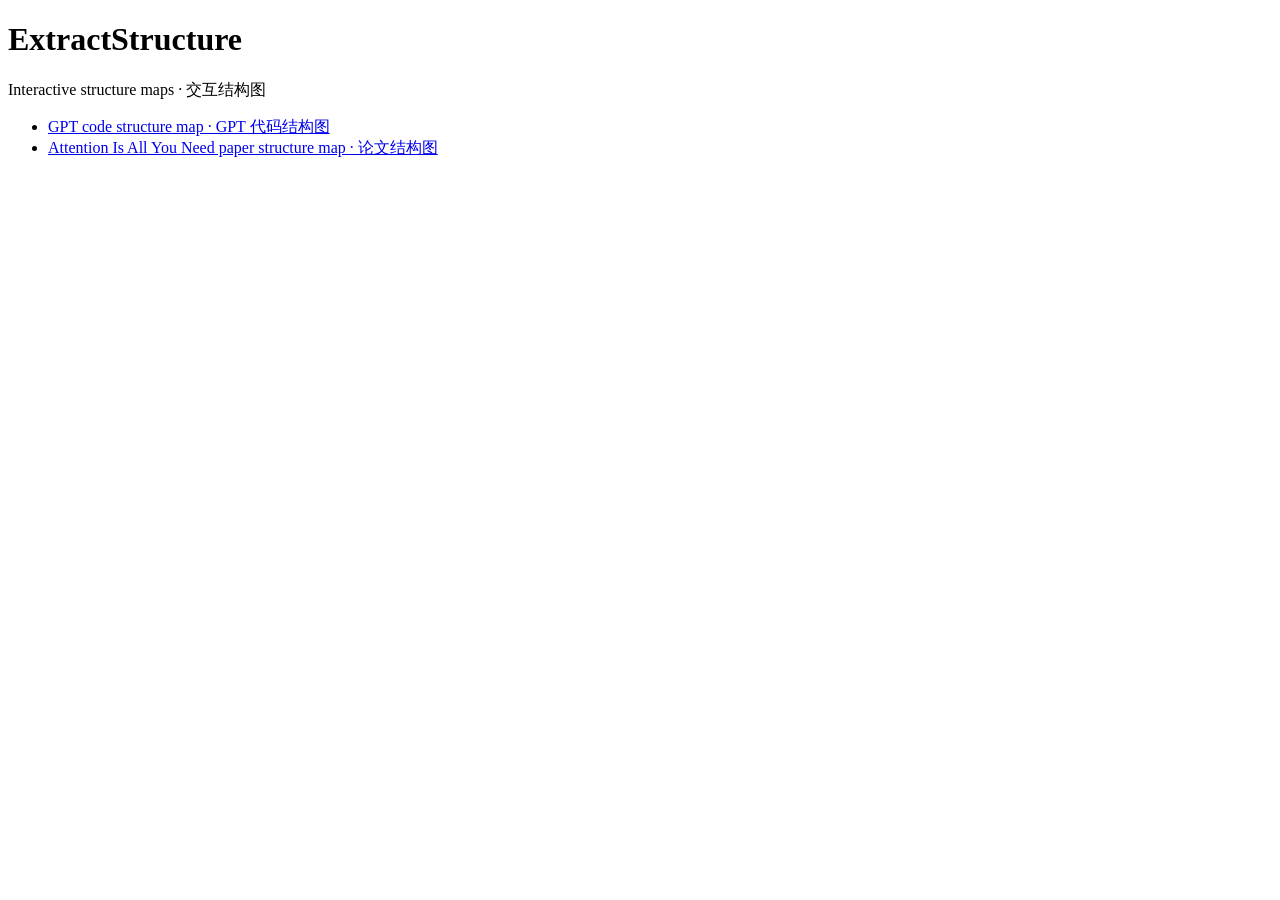
==== docs/index.html @ 39f007e7 "Deploy examples with project-owned GitHub Pages and record hosting policy" ====
<!doctype html><html lang="en"><head><meta charset="utf-8"><meta name="viewport" content="width=device-width,initial-scale=1"><title>ExtractStructure Examples</title></head><body><main><h1>ExtractStructure</h1><p>Interactive structure maps · 交互结构图</p><ul><li><a href="examples/gpt-code-structure.html">GPT code structure map · GPT 代码结构图</a></li><li><a href="examples/attention-is-all-you-need-paper-structure.html">Attention Is All You Need paper structure map · 论文结构图</a></li></ul></main></body></html>
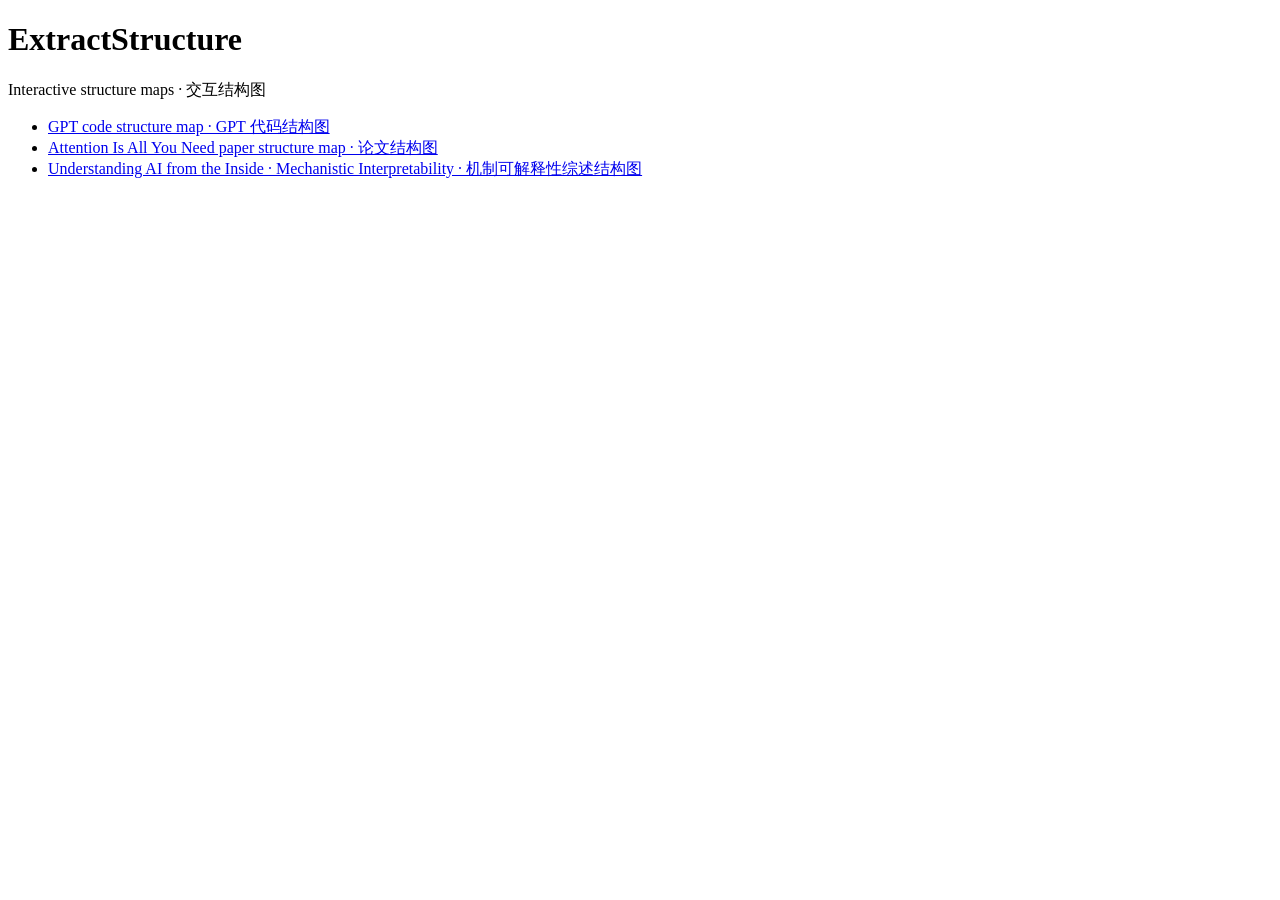
==== commit d650efd5: "List mechanistic interpretability structure viewer on Pages homepage" ====
--- a/docs/index.html
+++ b/docs/index.html
@@ -1 +1 @@
-<!doctype html><html lang="en"><head><meta charset="utf-8"><meta name="viewport" content="width=device-width,initial-scale=1"><title>ExtractStructure Examples</title></head><body><main><h1>ExtractStructure</h1><p>Interactive structure maps · 交互结构图</p><ul><li><a href="examples/gpt-code-structure.html">GPT code structure map · GPT 代码结构图</a></li><li><a href="examples/attention-is-all-you-need-paper-structure.html">Attention Is All You Need paper structure map · 论文结构图</a></li></ul></main></body></html>
+<!doctype html><html lang="en"><head><meta charset="utf-8"><meta name="viewport" content="width=device-width,initial-scale=1"><title>ExtractStructure Examples</title></head><body><main><h1>ExtractStructure</h1><p>Interactive structure maps · 交互结构图</p><ul><li><a href="examples/gpt-code-structure.html">GPT code structure map · GPT 代码结构图</a></li><li><a href="examples/attention-is-all-you-need-paper-structure.html">Attention Is All You Need paper structure map · 论文结构图</a></li><li><a href="examples/understanding-ai-from-the-inside-paper-structure.html">Understanding AI from the Inside · Mechanistic Interpretability · 机制可解释性综述结构图</a></li></ul></main></body></html>
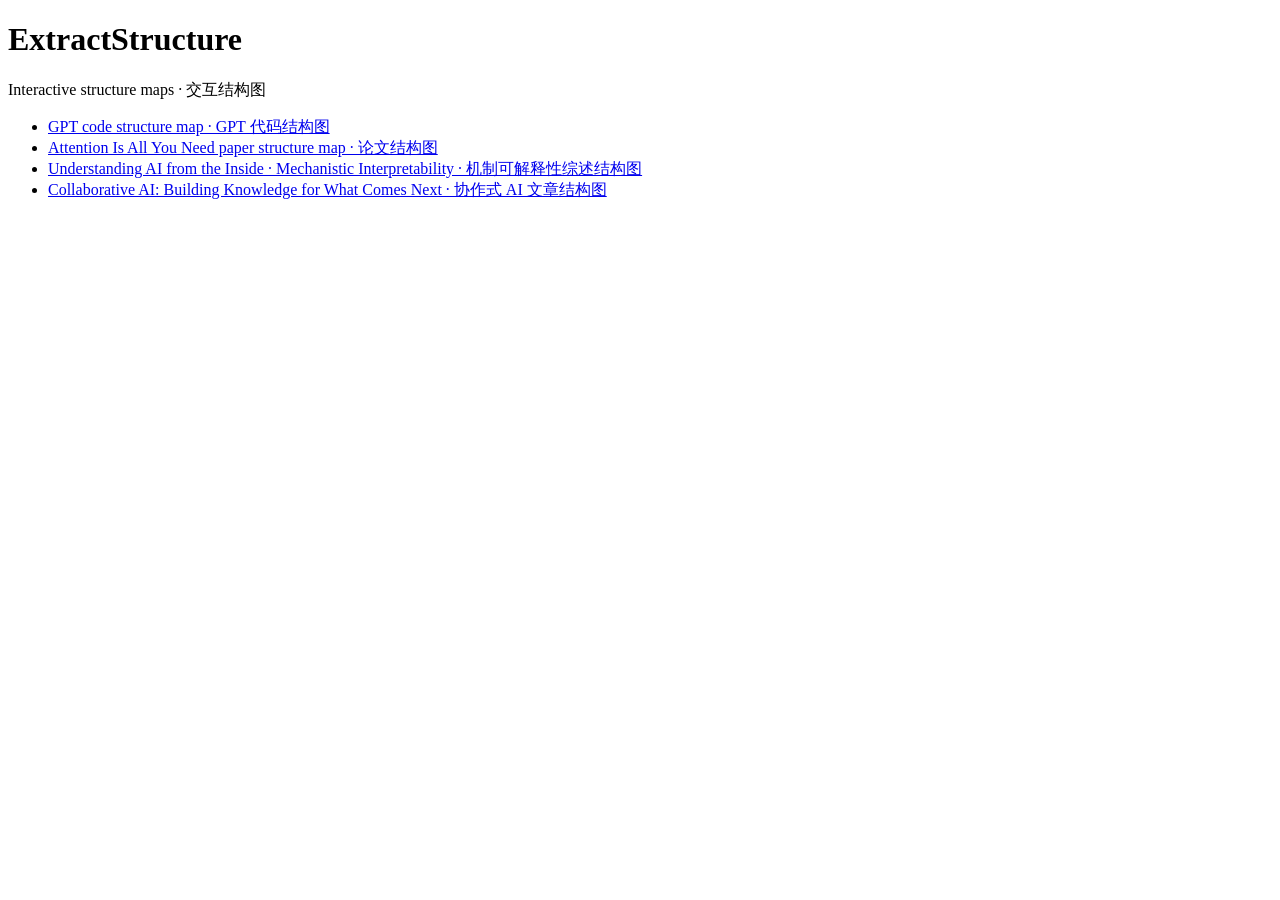
==== commit 8b3e1ea7: "Add bilingual collaborative AI article map and example links" ====
--- a/docs/index.html
+++ b/docs/index.html
@@ -1 +1 @@
-<!doctype html><html lang="en"><head><meta charset="utf-8"><meta name="viewport" content="width=device-width,initial-scale=1"><title>ExtractStructure Examples</title></head><body><main><h1>ExtractStructure</h1><p>Interactive structure maps · 交互结构图</p><ul><li><a href="examples/gpt-code-structure.html">GPT code structure map · GPT 代码结构图</a></li><li><a href="examples/attention-is-all-you-need-paper-structure.html">Attention Is All You Need paper structure map · 论文结构图</a></li><li><a href="examples/understanding-ai-from-the-inside-paper-structure.html">Understanding AI from the Inside · Mechanistic Interpretability · 机制可解释性综述结构图</a></li></ul></main></body></html>
+<!doctype html><html lang="en"><head><meta charset="utf-8"><meta name="viewport" content="width=device-width,initial-scale=1"><title>ExtractStructure Examples</title></head><body><main><h1>ExtractStructure</h1><p>Interactive structure maps · 交互结构图</p><ul><li><a href="examples/gpt-code-structure.html">GPT code structure map · GPT 代码结构图</a></li><li><a href="examples/attention-is-all-you-need-paper-structure.html">Attention Is All You Need paper structure map · 论文结构图</a></li><li><a href="examples/understanding-ai-from-the-inside-paper-structure.html">Understanding AI from the Inside · Mechanistic Interpretability · 机制可解释性综述结构图</a></li><li><a href="examples/collaborative-ai-article-structure.html">Collaborative AI: Building Knowledge for What Comes Next · 协作式 AI 文章结构图</a></li></ul></main></body></html>
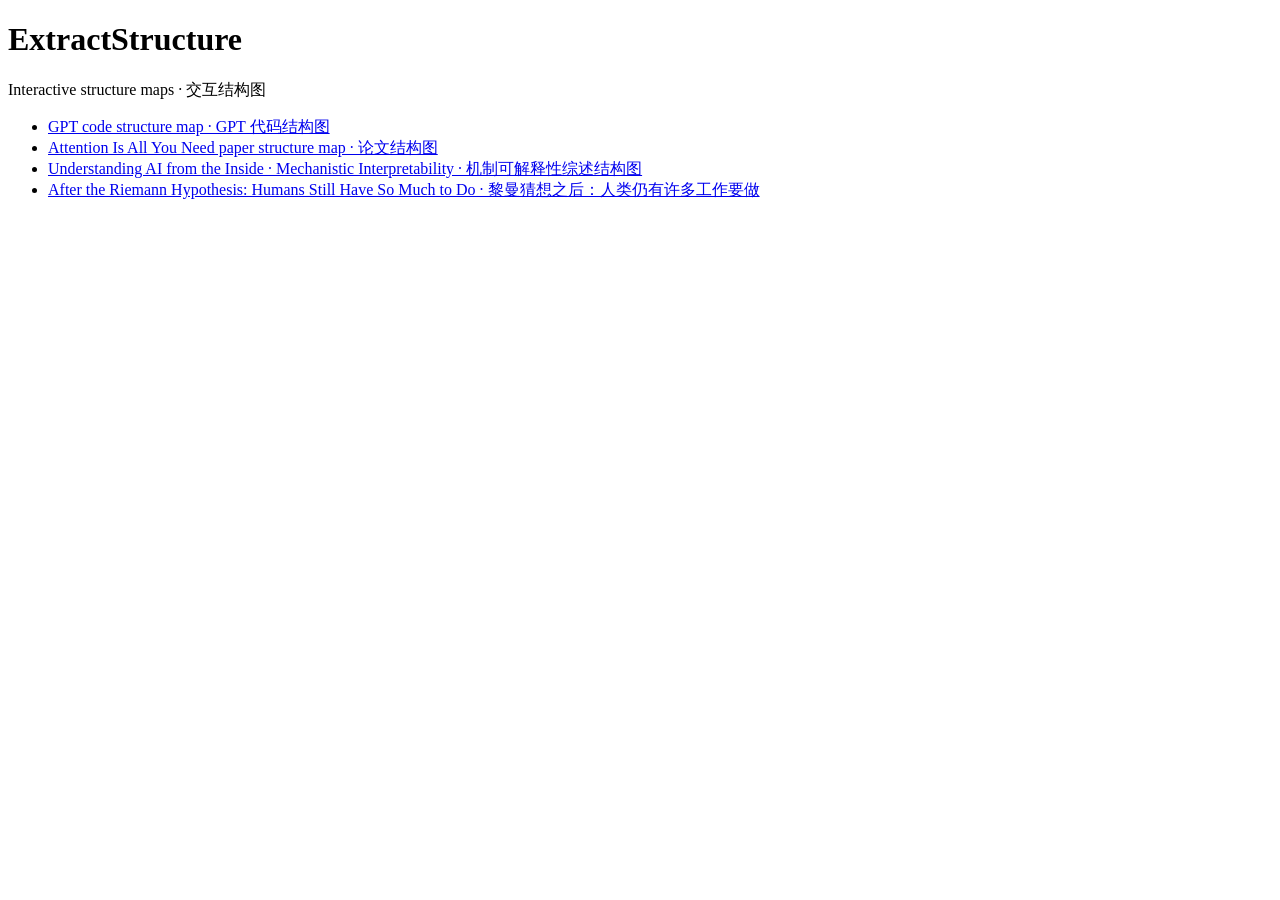
==== commit 2a388928: "Replace article map with After the Riemann Hypothesis essay" ====
--- a/docs/index.html
+++ b/docs/index.html
@@ -1 +1 @@
-<!doctype html><html lang="en"><head><meta charset="utf-8"><meta name="viewport" content="width=device-width,initial-scale=1"><title>ExtractStructure Examples</title></head><body><main><h1>ExtractStructure</h1><p>Interactive structure maps · 交互结构图</p><ul><li><a href="examples/gpt-code-structure.html">GPT code structure map · GPT 代码结构图</a></li><li><a href="examples/attention-is-all-you-need-paper-structure.html">Attention Is All You Need paper structure map · 论文结构图</a></li><li><a href="examples/understanding-ai-from-the-inside-paper-structure.html">Understanding AI from the Inside · Mechanistic Interpretability · 机制可解释性综述结构图</a></li><li><a href="examples/collaborative-ai-article-structure.html">Collaborative AI: Building Knowledge for What Comes Next · 协作式 AI 文章结构图</a></li></ul></main></body></html>
+<!doctype html><html lang="en"><head><meta charset="utf-8"><meta name="viewport" content="width=device-width,initial-scale=1"><title>ExtractStructure Examples</title></head><body><main><h1>ExtractStructure</h1><p>Interactive structure maps · 交互结构图</p><ul><li><a href="examples/gpt-code-structure.html">GPT code structure map · GPT 代码结构图</a></li><li><a href="examples/attention-is-all-you-need-paper-structure.html">Attention Is All You Need paper structure map · 论文结构图</a></li><li><a href="examples/understanding-ai-from-the-inside-paper-structure.html">Understanding AI from the Inside · Mechanistic Interpretability · 机制可解释性综述结构图</a></li><li><a href="examples/collaborative-ai-article-structure.html">After the Riemann Hypothesis: Humans Still Have So Much to Do · 黎曼猜想之后：人类仍有许多工作要做</a></li></ul></main></body></html>
